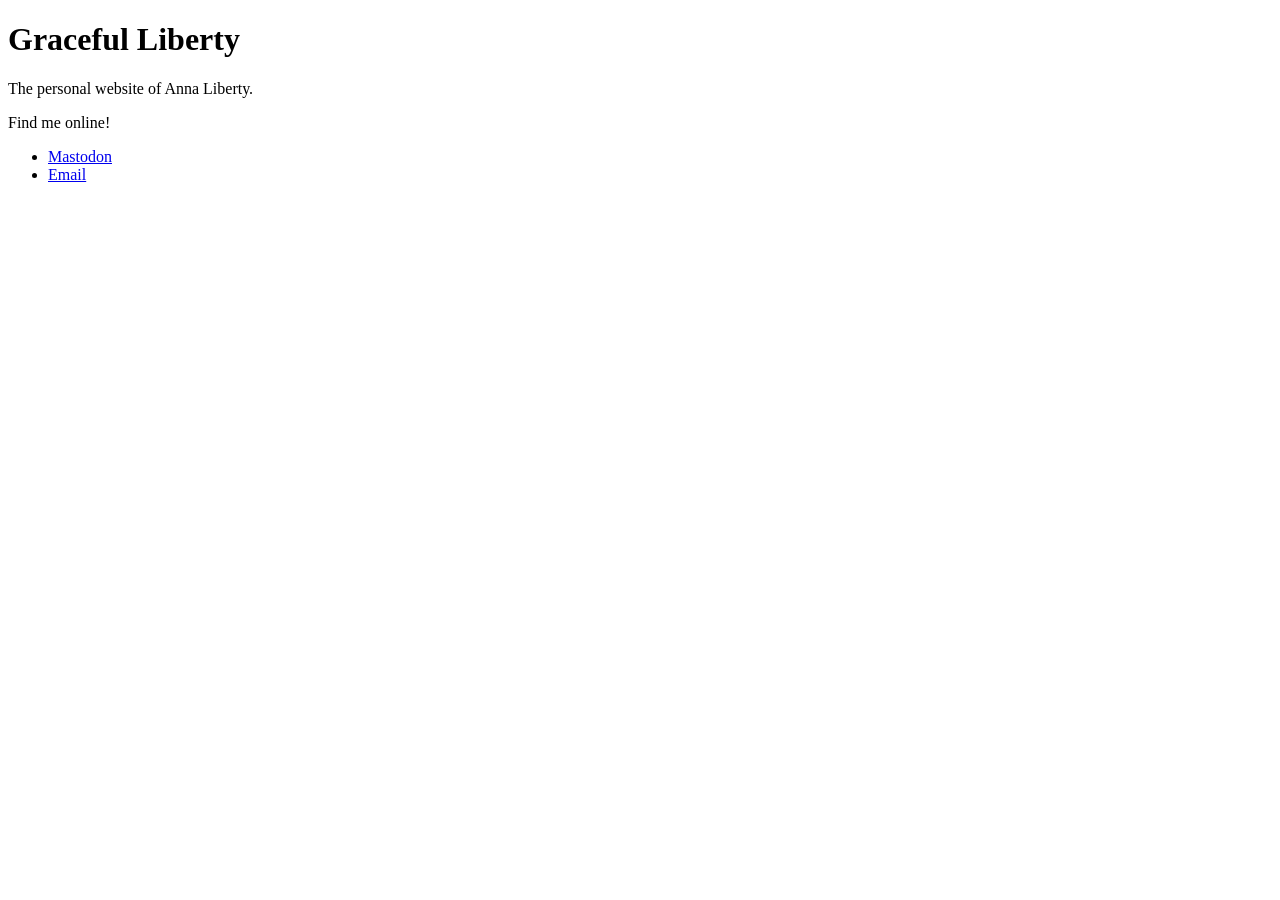
==== index.html @ 5e3eac4f "Create initial website" ====
<!DOCTYPE html>
<html lang="en">

<head>
  <meta charset="utf-8">
  <meta name="viewport" content="width=device-width, initial-scale=1">
  <title>Graceful Liberty</title>
  <link rel="stylesheet" href="https://cdn.simplecss.org/simple.min.css">
</head>

<body>
  <h1>Graceful Liberty</h1>
  <p>The personal website of Anna Liberty.</p>
  <p>Find me online!</p>
  <ul>
    <li><a rel="me" href="https://mathstodon.xyz/@liberty">Mastodon</a></li>
    <li><a href="mailto:liberty.817@proton.me">Email</a></li>
  </ul>
  <script src="scripts.js"></script>
</body>

</html>
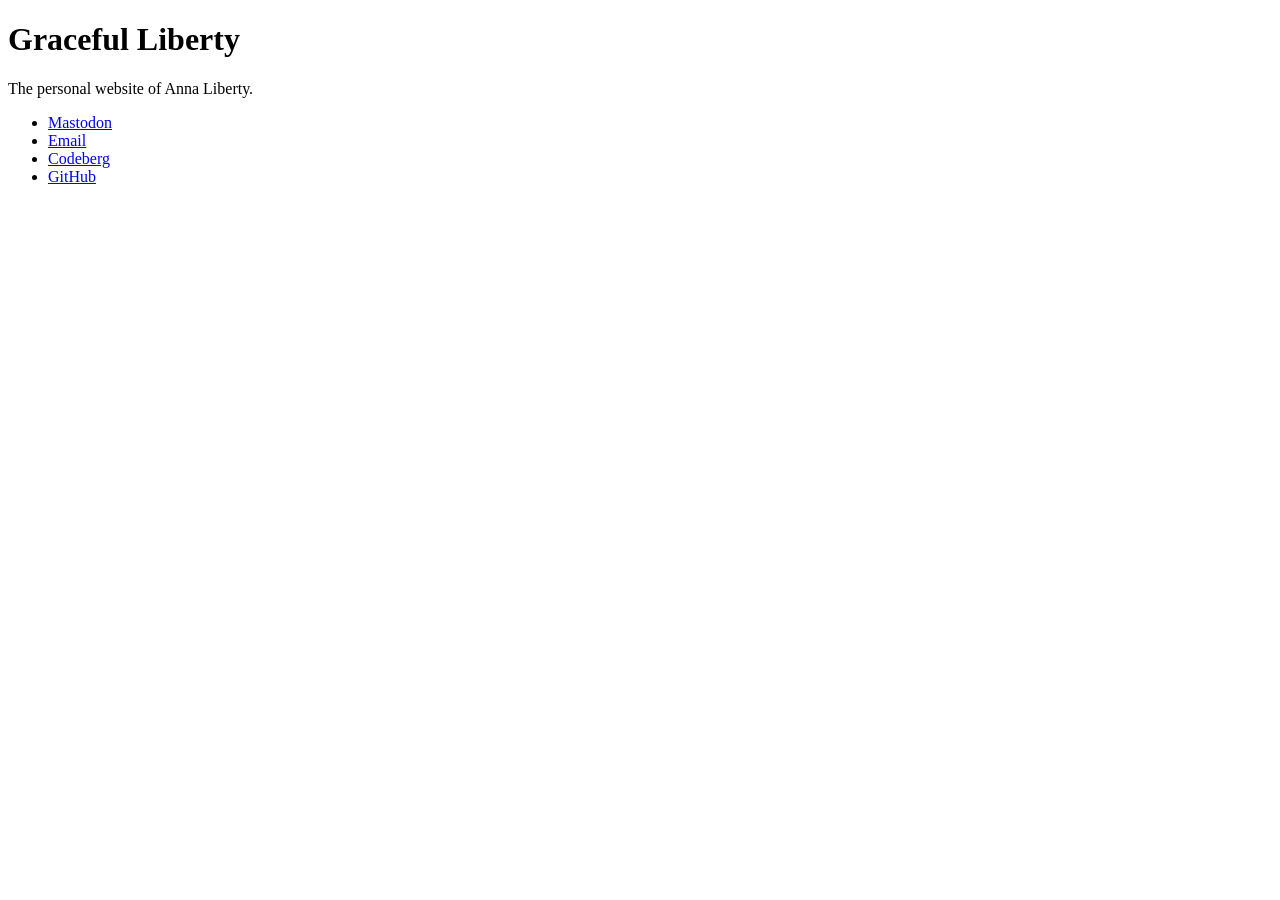
==== commit baa56a61: "Add code forges" ====
--- a/index.html
+++ b/index.html
@@ -11,10 +11,11 @@
 <body>
   <h1>Graceful Liberty</h1>
   <p>The personal website of Anna Liberty.</p>
-  <p>Find me online!</p>
   <ul>
     <li><a rel="me" href="https://mathstodon.xyz/@liberty">Mastodon</a></li>
     <li><a href="mailto:liberty.817@proton.me">Email</a></li>
+    <li><a href="https://codeberg.org/liberty">Codeberg</a></li>
+    <li><a href="https://github.com/gracefulliberty">GitHub</a></li>
   </ul>
   <script src="scripts.js"></script>
 </body>
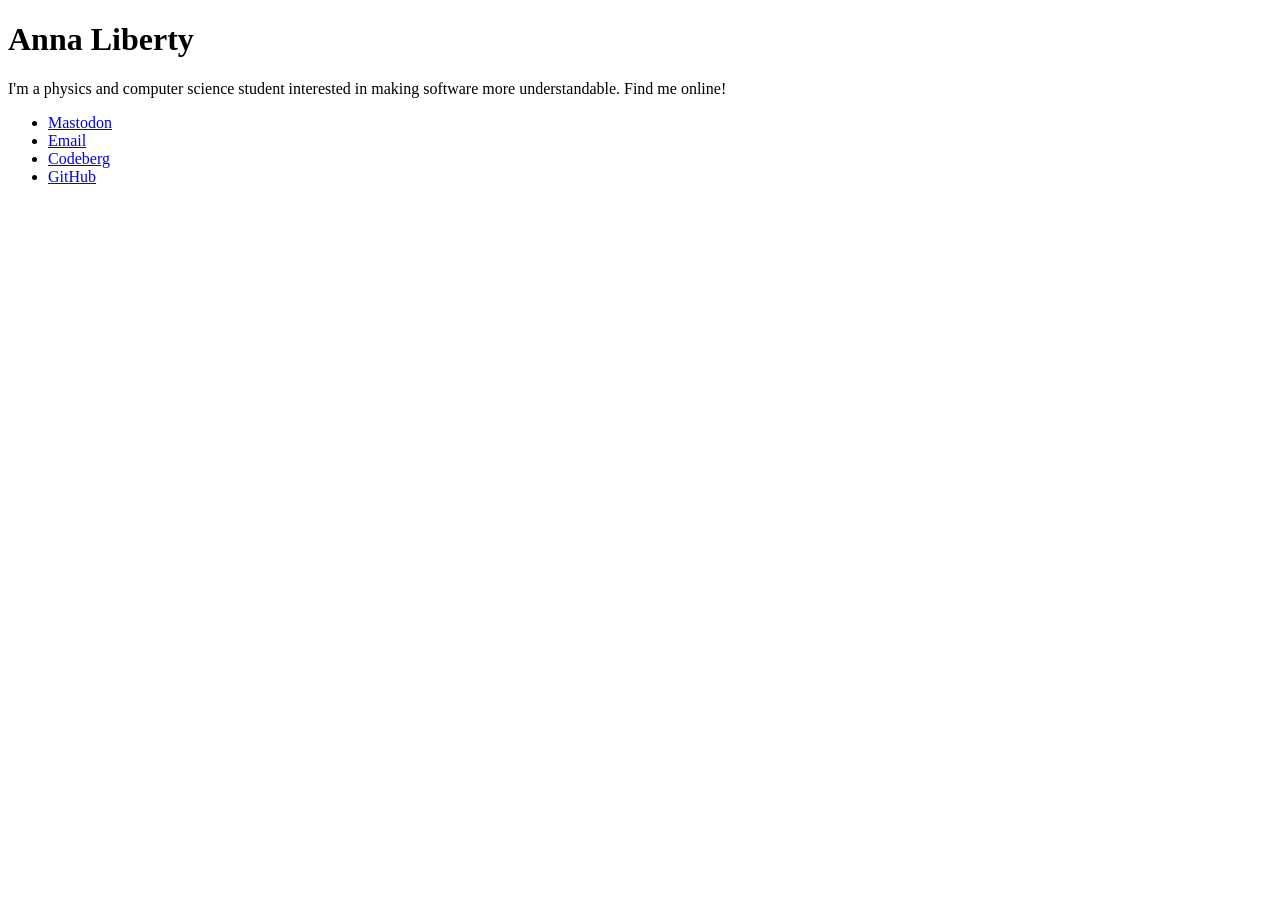
==== commit 044c49e9: "Change title and add informational paragraph" ====
--- a/index.html
+++ b/index.html
@@ -4,13 +4,13 @@
 <head>
   <meta charset="utf-8">
   <meta name="viewport" content="width=device-width, initial-scale=1">
-  <title>Graceful Liberty</title>
+  <title>Anna Liberty</title>
   <link rel="stylesheet" href="https://cdn.simplecss.org/simple.min.css">
 </head>
 
 <body>
-  <h1>Graceful Liberty</h1>
-  <p>The personal website of Anna Liberty.</p>
+  <h1>Anna Liberty</h1>
+  <p>I'm a physics and computer science student interested in making software more understandable. Find me online!</p>
   <ul>
     <li><a rel="me" href="https://mathstodon.xyz/@liberty">Mastodon</a></li>
     <li><a href="mailto:liberty.817@proton.me">Email</a></li>
